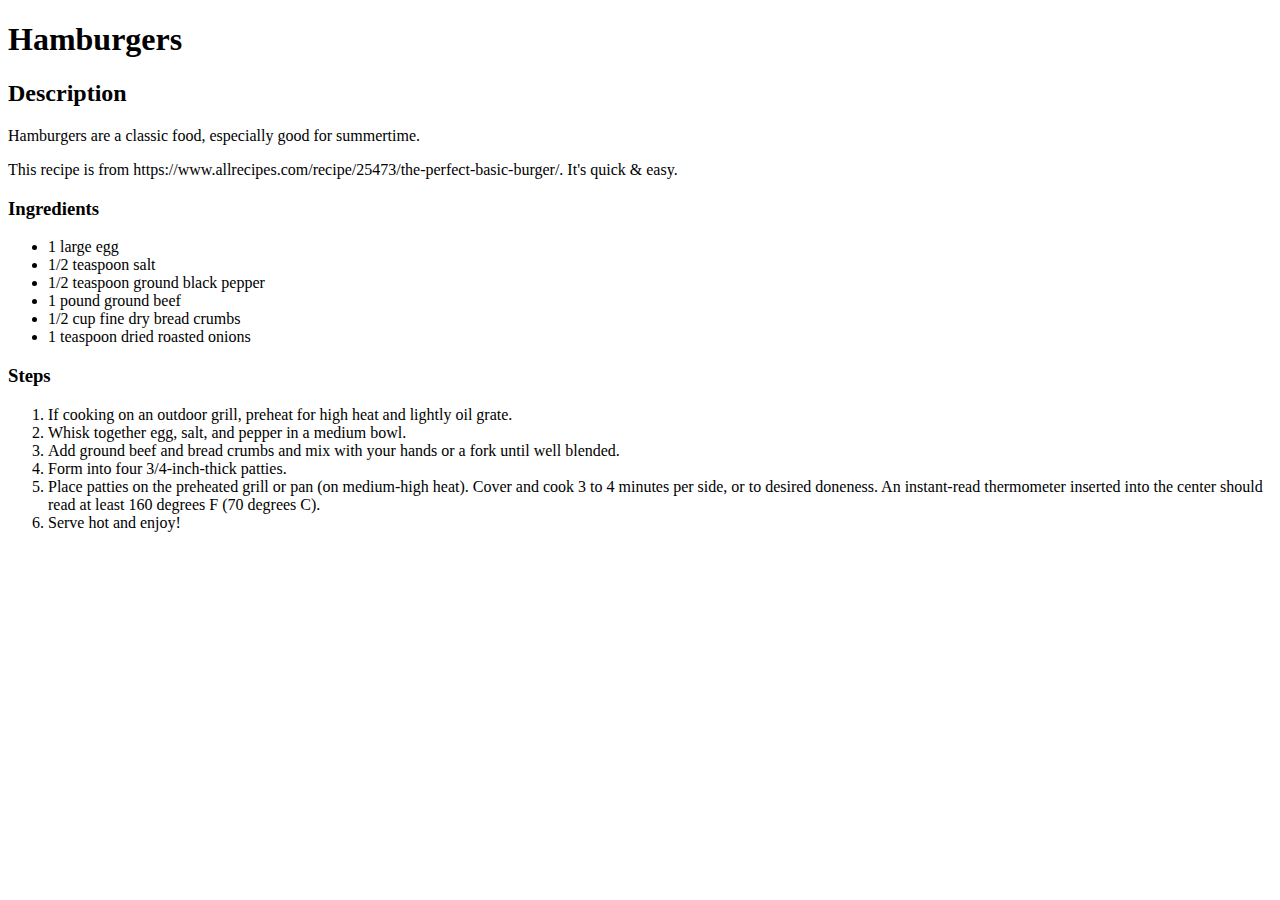
==== recipes/burgers.html @ d7d28616 "Put recipes in unordered list on home page, and add burgers recipe page." ====
<!DOCTYPE html>
<html>
<head>
    <meta charset="UTF-8">
    <title>Hamburgers</title>
</head>
<body>
    <h1>Hamburgers</h1>
    <h2>Description</h2>
    <p>Hamburgers are a classic food, especially good for summertime.</p>
    <p>This recipe is from https://www.allrecipes.com/recipe/25473/the-perfect-basic-burger/. It's quick & easy.</p>
    <h3>Ingredients</h3>
    <ul>
        <li>1 large egg</li>
        <li>1/2 teaspoon salt</li>
        <li>1/2 teaspoon ground black pepper</li>
        <li>1 pound ground beef</li>
        <li>1/2 cup fine dry bread crumbs</li>
        <li>1 teaspoon dried roasted onions</li>
    </ul>
    <h3>Steps</h3>
    <ol>
        <li>If cooking on an outdoor grill, preheat for high heat and lightly oil grate.</li>
        <li>Whisk together egg, salt, and pepper in a medium bowl.</li>
        <li>Add ground beef and bread crumbs and mix with your hands or a fork until well blended.</li>
        <li>Form into four 3/4-inch-thick patties.</li>
        <li>Place patties on the preheated grill or pan (on medium-high heat). Cover and cook 3 to 4 minutes per side, or to desired doneness. An instant-read thermometer inserted into the center should read at least 160 degrees F (70 degrees C).</li>
        <li>Serve hot and enjoy!</li>
    </ol>
</body>
</html>
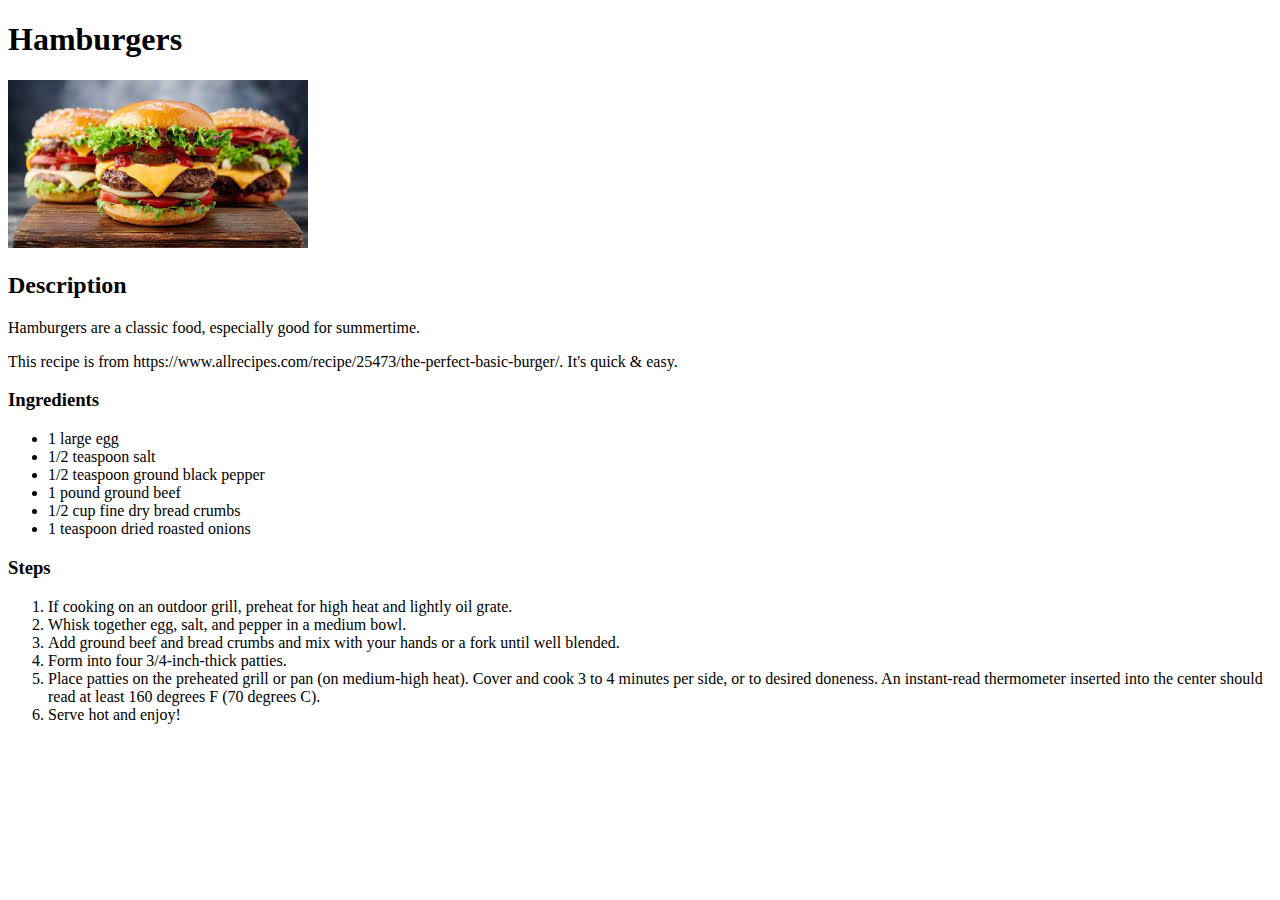
==== commit 07f2e1ba: "Add images to each of the recipes. Add a link to the grilled cheese recipe from the home page." ====
--- a/recipes/burgers.html
+++ b/recipes/burgers.html
@@ -6,6 +6,7 @@
 </head>
 <body>
     <h1>Hamburgers</h1>
+    <img src="../images/burgers.jpeg" alt="Hamburgers">
     <h2>Description</h2>
     <p>Hamburgers are a classic food, especially good for summertime.</p>
     <p>This recipe is from https://www.allrecipes.com/recipe/25473/the-perfect-basic-burger/. It's quick & easy.</p>
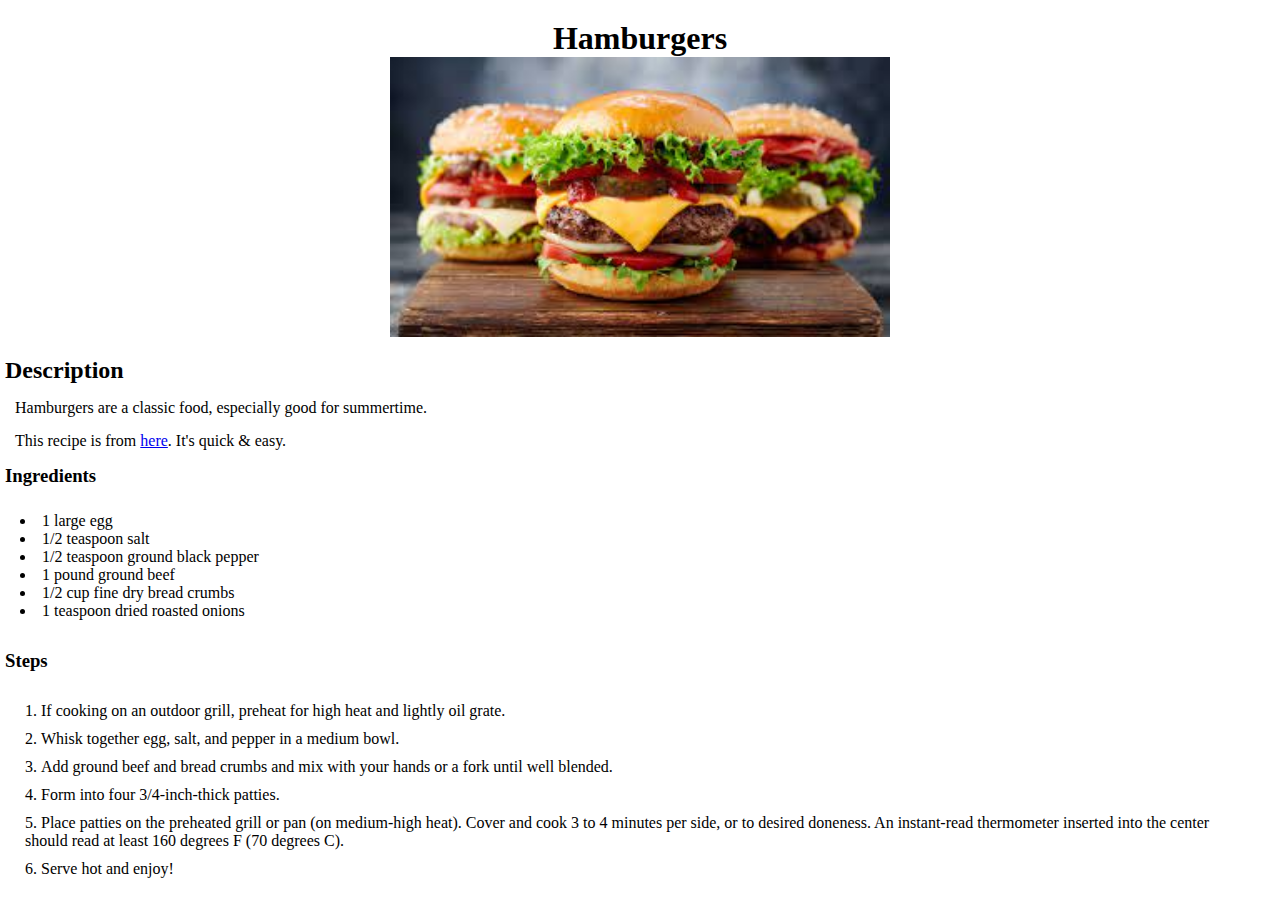
==== commit b9625ca3: "Added basic CSS styles as assigned by the Odin Project." ====
--- a/recipes/burgers.html
+++ b/recipes/burgers.html
@@ -2,6 +2,7 @@
 <html>
 <head>
     <meta charset="UTF-8">
+    <link rel="stylesheet" href="../styles.css">
     <title>Hamburgers</title>
 </head>
 <body>
@@ -9,7 +10,7 @@
     <img src="../images/burgers.jpeg" alt="Hamburgers">
     <h2>Description</h2>
     <p>Hamburgers are a classic food, especially good for summertime.</p>
-    <p>This recipe is from https://www.allrecipes.com/recipe/25473/the-perfect-basic-burger/. It's quick & easy.</p>
+    <p>This recipe is from <a href="https://www.allrecipes.com/recipe/25473/the-perfect-basic-burger/">here</a>. It's quick & easy.</p>
     <h3>Ingredients</h3>
     <ul>
         <li>1 large egg</li>
--- a/styles.css
+++ b/styles.css
@@ -0,0 +1,52 @@
+* {
+    font-family: Georgia, serif;
+    padding: 0;
+    margin: 0;
+}
+
+h1 {
+    text-align: center;
+    padding-top: 20px;
+}
+
+ul {
+    list-style-position: inside;
+    padding: 20px;
+}
+
+ul .recipe {
+    text-align: center;
+    padding: 5px 0px;
+    background-color: blue;
+    color: white;
+}
+
+img {
+    display: block;
+    margin-left: auto;
+    margin-right: auto;
+    width: 50%;
+    max-width: 500px;
+    height: auto;
+}
+
+h2 {
+    padding: 20px 0px 5px 5px;
+}
+
+h3 {
+    padding: 10px 0px 5px 5px;
+}
+
+p {
+    padding: 10px 0px 5px 15px;
+}
+
+ol {
+    list-style-position: inside;
+    padding: 20px;
+}
+
+ol li {
+    padding: 5px;
+}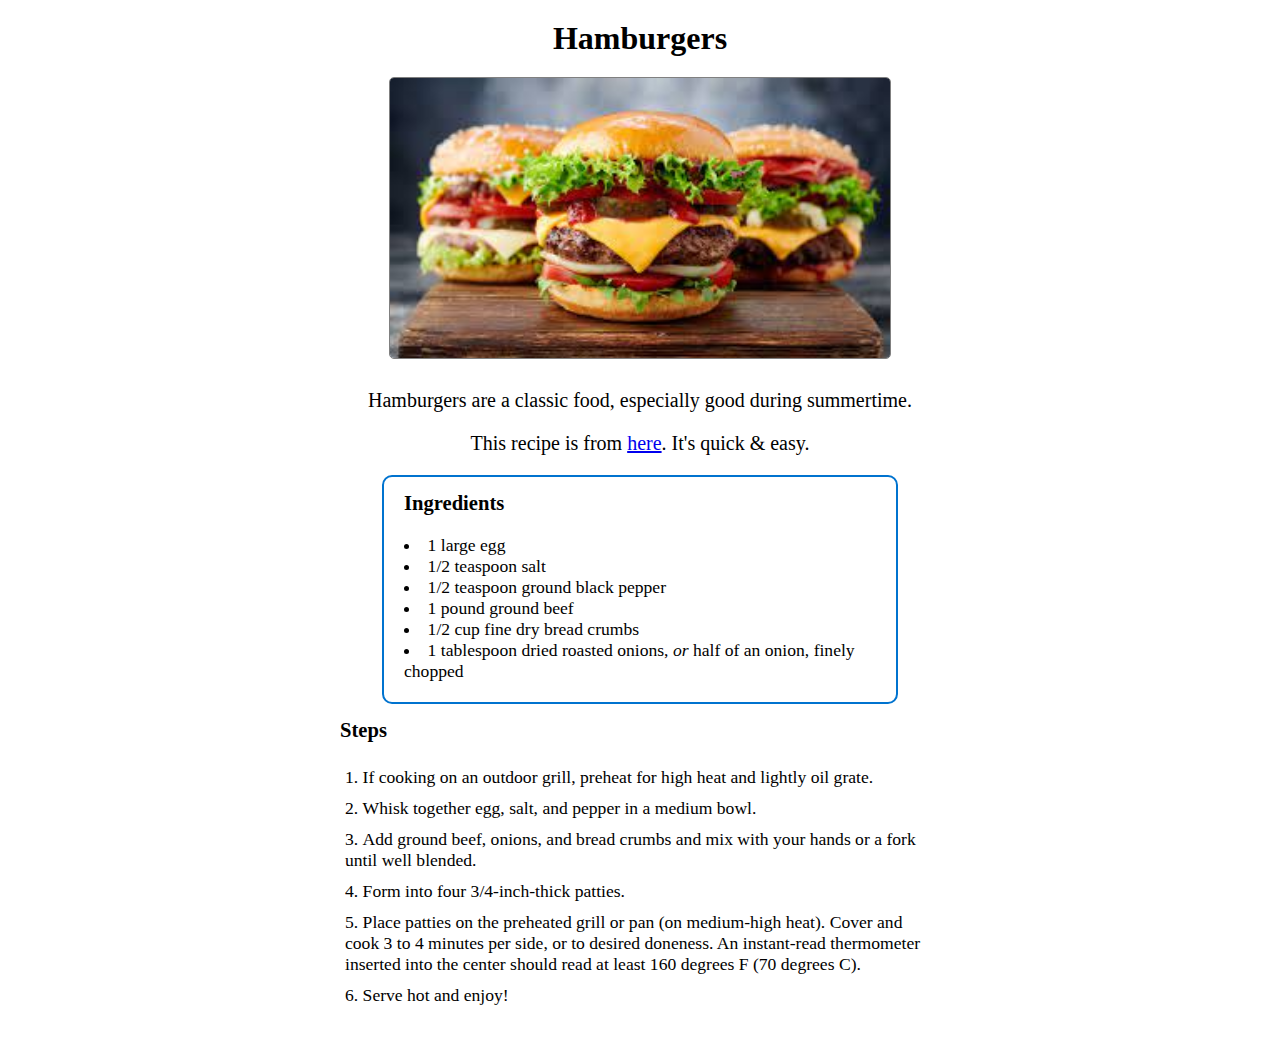
==== commit d1fb5b45: "Apply knowledge of the box model to style various elements." ====
--- a/recipes/burgers.html
+++ b/recipes/burgers.html
@@ -8,26 +8,29 @@
 <body>
     <h1>Hamburgers</h1>
     <img src="../images/burgers.jpeg" alt="Hamburgers">
-    <h2>Description</h2>
-    <p>Hamburgers are a classic food, especially good for summertime.</p>
-    <p>This recipe is from <a href="https://www.allrecipes.com/recipe/25473/the-perfect-basic-burger/">here</a>. It's quick & easy.</p>
-    <h3>Ingredients</h3>
-    <ul>
-        <li>1 large egg</li>
-        <li>1/2 teaspoon salt</li>
-        <li>1/2 teaspoon ground black pepper</li>
-        <li>1 pound ground beef</li>
-        <li>1/2 cup fine dry bread crumbs</li>
-        <li>1 teaspoon dried roasted onions</li>
-    </ul>
-    <h3>Steps</h3>
-    <ol>
-        <li>If cooking on an outdoor grill, preheat for high heat and lightly oil grate.</li>
-        <li>Whisk together egg, salt, and pepper in a medium bowl.</li>
-        <li>Add ground beef and bread crumbs and mix with your hands or a fork until well blended.</li>
-        <li>Form into four 3/4-inch-thick patties.</li>
-        <li>Place patties on the preheated grill or pan (on medium-high heat). Cover and cook 3 to 4 minutes per side, or to desired doneness. An instant-read thermometer inserted into the center should read at least 160 degrees F (70 degrees C).</li>
-        <li>Serve hot and enjoy!</li>
-    </ol>
+    <div class="content">
+        <p class="description">Hamburgers are a classic food, especially good during summertime.</p>
+        <p class="description">This recipe is from <a href="https://www.allrecipes.com/recipe/25473/the-perfect-basic-burger/">here</a>. It's quick & easy.</p>
+        <div class="ingredients">
+            <h3>Ingredients</h3>
+            <ul>
+                <li>1 large egg</li>
+                <li>1/2 teaspoon salt</li>
+                <li>1/2 teaspoon ground black pepper</li>
+                <li>1 pound ground beef</li>
+                <li>1/2 cup fine dry bread crumbs</li>
+                <li>1 tablespoon dried roasted onions, <em>or</em> half of an onion, finely chopped</li>
+            </ul>
+        </div>
+        <h3>Steps</h3>
+        <ol>
+            <li>If cooking on an outdoor grill, preheat for high heat and lightly oil grate.</li>
+            <li>Whisk together egg, salt, and pepper in a medium bowl.</li>
+            <li>Add ground beef, onions, and bread crumbs and mix with your hands or a fork until well blended.</li>
+            <li>Form into four 3/4-inch-thick patties.</li>
+            <li>Place patties on the preheated grill or pan (on medium-high heat). Cover and cook 3 to 4 minutes per side, or to desired doneness. An instant-read thermometer inserted into the center should read at least 160 degrees F (70 degrees C).</li>
+            <li>Serve hot and enjoy!</li>
+        </ol>
+    </div>
 </body>
 </html>--- a/styles.css
+++ b/styles.css
@@ -6,7 +6,7 @@
 
 h1 {
     text-align: center;
-    padding-top: 20px;
+    padding: 20px;
 }
 
 ul {
@@ -17,8 +17,6 @@
 ul .recipe {
     text-align: center;
     padding: 5px 0px;
-    background-color: blue;
-    color: white;
 }
 
 img {
@@ -31,15 +29,16 @@
 }
 
 h2 {
-    padding: 20px 0px 5px 5px;
+    margin: 20px 0px 5px 5px;
+    text-align: center;
 }
 
 h3 {
-    padding: 10px 0px 5px 5px;
+    margin: 15px 0px 0px 20px;
 }
 
 p {
-    padding: 10px 0px 5px 15px;
+    margin: 10px 0px 5px 15px;
 }
 
 ol {
@@ -49,4 +48,34 @@
 
 ol li {
     padding: 5px;
+}
+
+.toc {
+    margin: auto;
+    width: 30%;
+}
+
+.content {
+    margin: auto;
+    width: 50%;
+    padding: 20px;
+    font-size: 1.1em;
+}
+
+.description {
+    text-align: center;
+    font-size: 20px;
+    margin: 10px 10px 20px 10px;
+}
+
+.ingredients {
+    border: 2px solid #0073CF;
+    border-radius: 10px;
+    margin: auto;
+    width: 80%;
+}
+
+img {
+    border: 0.5px solid gray;
+    border-radius: 5px;
 }